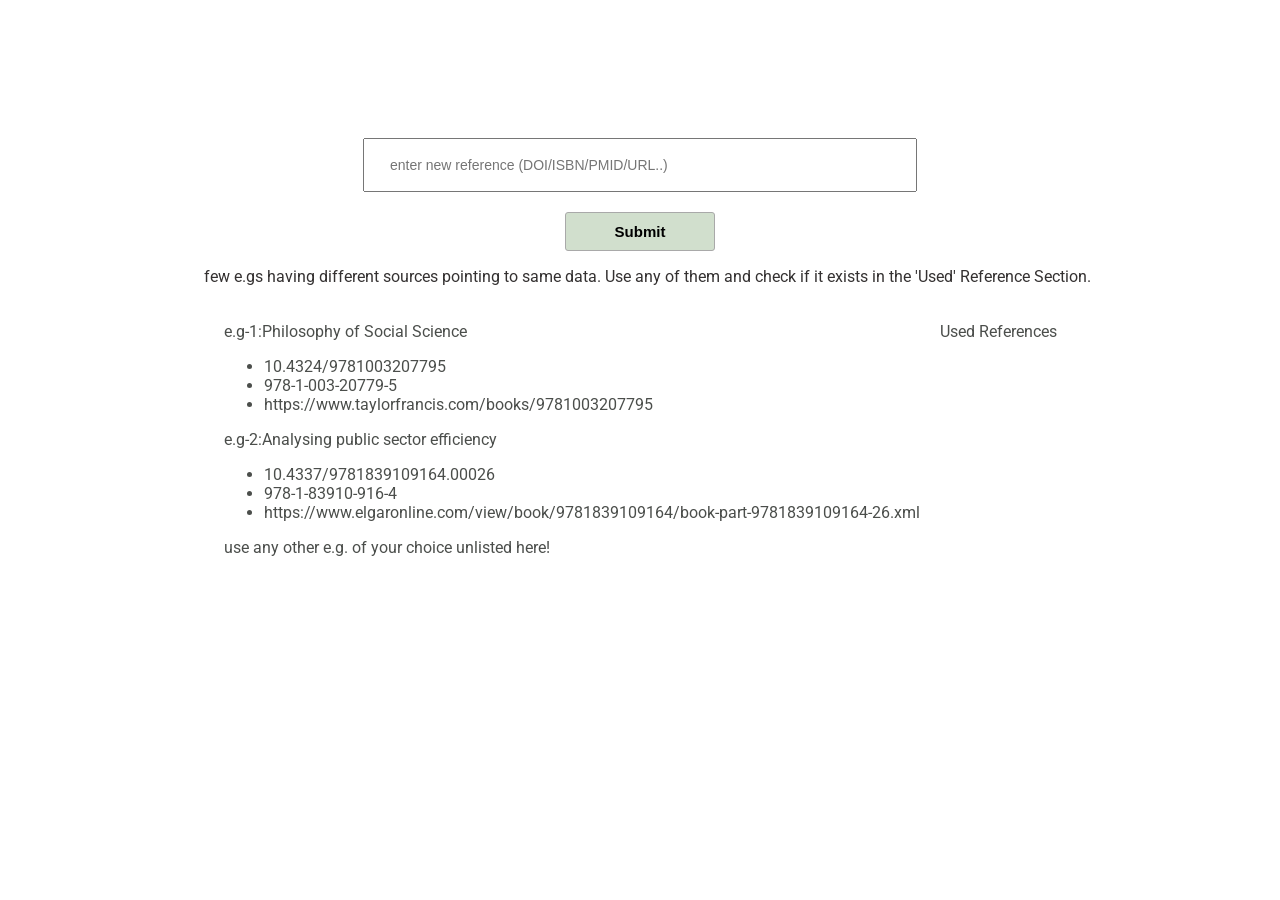
==== PrototypeDuplicateChecker/index.html @ 1b914b07 "added files" ====
<!DOCTYPE html>
<html lang="en">
<head>
  <meta charset="UTF-8">
  <meta name="viewport" content="width=device-width, initial-scale=1.0">
  <title>Prototype-Duplicate-Checker</title>
  <link rel="stylesheet" href="styles.css">
  <link rel="preconnect" href="https://fonts.gstatic.com" crossorigin>
  <link href="https://fonts.googleapis.com/css2?family=Roboto:ital,wght@0,100..900;1,100..900&display=swap" rel="stylesheet">
</head>
<body>
 
      <main>
    <div class="main-section">
    
    <input type="text"  id="reference-id" name="reference" placeholder="enter new reference (DOI/ISBN/PMID/URL..)" required>
    </div>

    <div class="submit-class">
      <button type="submit" id="submit-btn">Submit</button>
      </div>

  </main>
  

  <p class='info'>few e.gs having different sources pointing to same data. Use any of them and check if it exists in the 'Used' Reference Section.</p>
  <div class="sub-section">
  
    <div class="examples-inp">
      
      
      <div class="examples">
      
      
        <p>e.g-1:Philosophy of Social Science</p>
        <ul>
          <li>10.4324/9781003207795</li>
          <li>978-1-003-20779-5</li>
          <li>https://www.taylorfrancis.com/books/9781003207795</li>
        </ul>
      </div>
      <div class="examples">
        <p>e.g-2:Analysing public sector efficiency</p>
        <ul>
          <li>10.4337/9781839109164.00026</li>
          <li>978-1-83910-916-4</li>
          <li>https://www.elgaronline.com/view/book/9781839109164/book-part-9781839109164-26.xml</li>
        </ul>
      </div>
      <div class="examples">
        <p>use any other e.g. of your choice unlisted here!</p>
        
      </div>
      
    </div>
    
  

  <div class="used-refs">
      <p> Used References
      </p>
      <div>
        <ul class="li-item-used-refs"></ul>
      </div>

    </div>
  </div>
    
 <div class="toast-overlay" id="toast-overlay"></div>
  <script src="script.js"></script>
</body>
</html>
---- PrototypeDuplicateChecker/styles.css ----
html,body{
  margin: 0;
  padding: 0;
 
  
  width: 100%;
  font-family:'roboto',sans-serif;
}

.main-section{
  display: flex;
  height: 100%;
  padding: 10px;
  justify-content: center;
  align-items: center;
  margin-top: 10%;
  gap:10px;
  
}
#reference-id{
  height:40px;
  width:500px;
  padding: 5px 25px;
  font-size:14px;
}

.sub-section{
  display: flex;
  flex-direction: row;
  justify-content: center;
  gap:20px;
  margin-top: 20px;
  color:rgb(75, 78, 75)
}

.submit-class{
  display: flex;
  justify-content: center;
  margin-top:10px;
}
.submit-class>button{
  cursor: pointer;
  padding: 10px;
  width:150px;
  border:darkgrey solid 1px; 
  border-radius: 3px;
  background-color: rgb(209, 223, 205);
  font-weight: bold;
  font-size: 15px;
  
}
.submit-class>button:hover{
  background-color: rgba(199, 248, 185, 0.9);
}
.info{
  margin-left:15px;
  text-align:center;
  color: rgb(52, 49, 49);
}

.toast-overlay {
    position: fixed;
    top: 20px;
    right: 20px;
    z-index: 1000;
}



#toast-overlay div {
    background-color: #766e6ebf;
    color: white;
    padding: 12px 24px;
    border-radius: 4px;
    font-size: 14px;
    box-shadow: 0 4px 10px rgba(187, 183, 183, 0.3);
    animation: slideUp 0.3s ease-out;
    min-width: 250px;
    text-align: center;
}


.fade-out {
    opacity: 0;
    transition: opacity 0.5s ease;
}

@keyframes slideUp {
    from { transform: translateY(100%); opacity: 0; }
    to { transform: translateY(0); opacity: 1; }
}
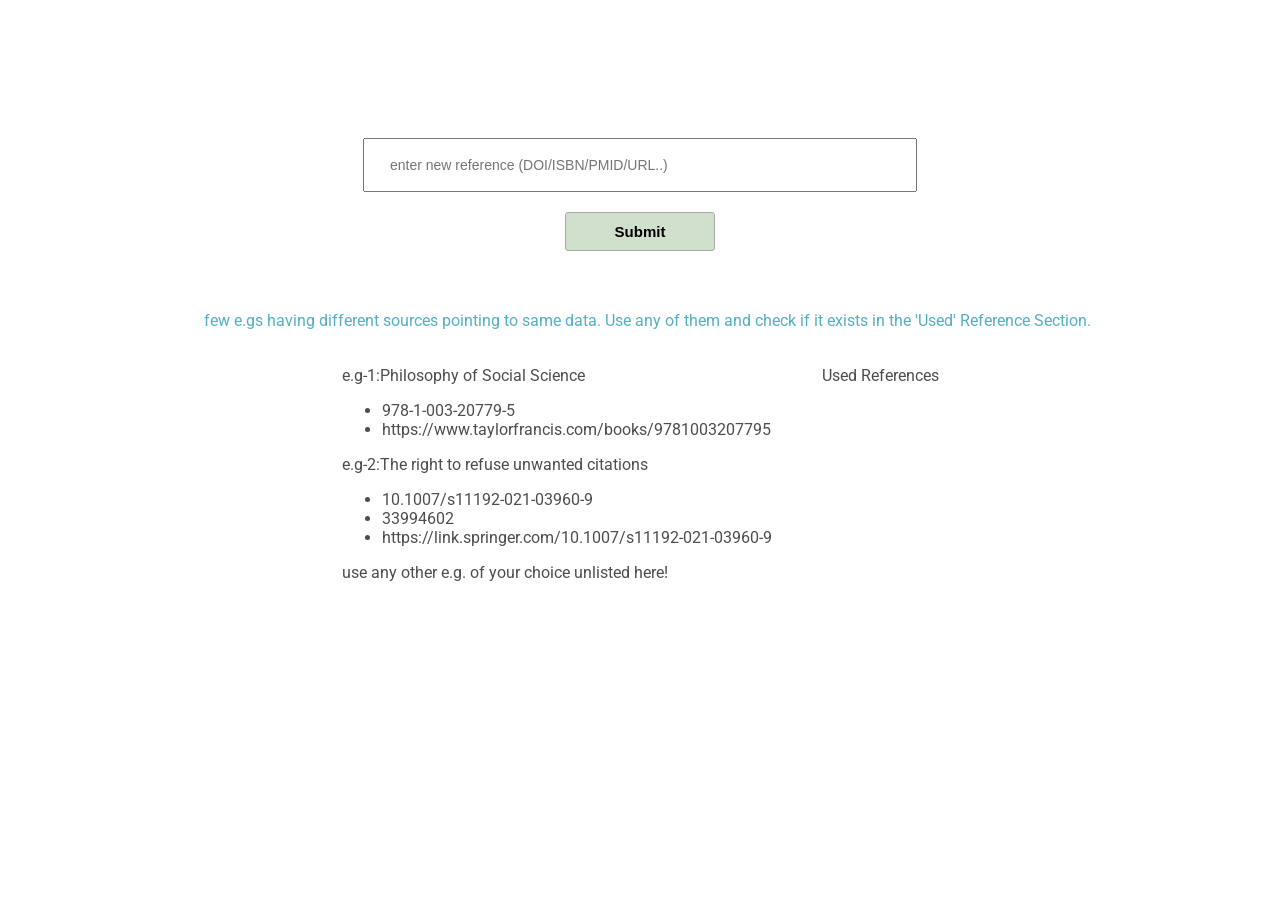
==== commit 6df98d86: "fixed searchlookup in API call avoiding duplicates" ====
--- a/PrototypeDuplicateChecker/index.html
+++ b/PrototypeDuplicateChecker/index.html
@@ -34,17 +34,17 @@
       
         <p>e.g-1:Philosophy of Social Science</p>
         <ul>
-          <li>10.4324/9781003207795</li>
+          
           <li>978-1-003-20779-5</li>
           <li>https://www.taylorfrancis.com/books/9781003207795</li>
         </ul>
       </div>
       <div class="examples">
-        <p>e.g-2:Analysing public sector efficiency</p>
+        <p>e.g-2:The right to refuse unwanted citations</p>
         <ul>
-          <li>10.4337/9781839109164.00026</li>
-          <li>978-1-83910-916-4</li>
-          <li>https://www.elgaronline.com/view/book/9781839109164/book-part-9781839109164-26.xml</li>
+          <li>10.1007/s11192-021-03960-9</li>
+          <li>33994602</li>
+          <li>https://link.springer.com/10.1007/s11192-021-03960-9</li>
         </ul>
       </div>
       <div class="examples">
--- a/PrototypeDuplicateChecker/styles.css
+++ b/PrototypeDuplicateChecker/styles.css
@@ -28,7 +28,7 @@
   display: flex;
   flex-direction: row;
   justify-content: center;
-  gap:20px;
+  gap:50px;
   margin-top: 20px;
   color:rgb(75, 78, 75)
 }
@@ -65,6 +65,10 @@
     z-index: 1000;
 }
 
+main{
+  margin-bottom:60px;
+}
+
 
 
 #toast-overlay div {
@@ -88,4 +92,8 @@
 @keyframes slideUp {
     from { transform: translateY(100%); opacity: 0; }
     to { transform: translateY(0); opacity: 1; }
+}
+
+.info{
+  color: #3ea3bae0;
 }
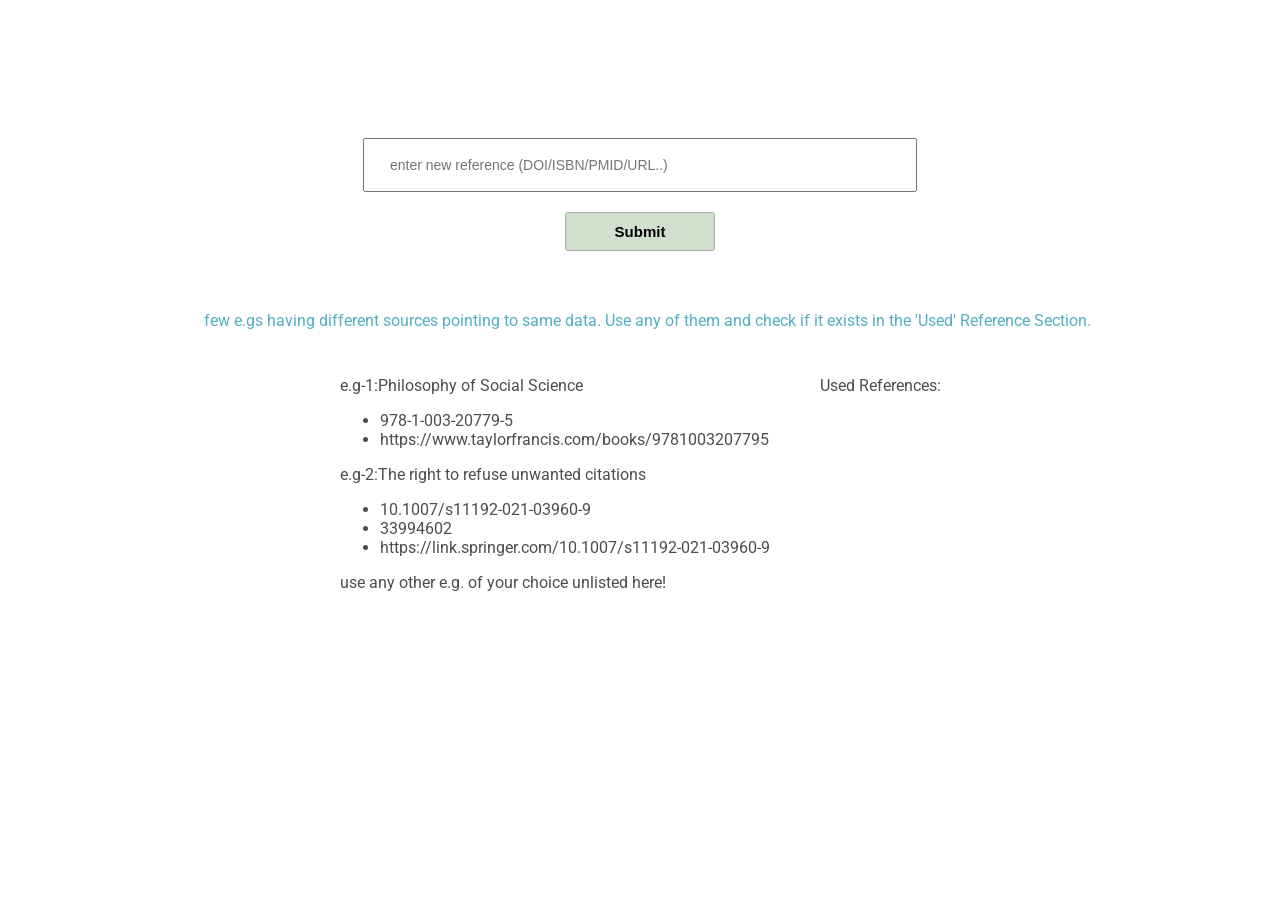
==== commit db7af766: "added media queries for responsiveness" ====
--- a/PrototypeDuplicateChecker/index.html
+++ b/PrototypeDuplicateChecker/index.html
@@ -57,7 +57,7 @@
   
 
   <div class="used-refs">
-      <p> Used References
+      <p> Used References:
       </p>
       <div>
         <ul class="li-item-used-refs"></ul>
--- a/PrototypeDuplicateChecker/styles.css
+++ b/PrototypeDuplicateChecker/styles.css
@@ -30,7 +30,8 @@
   justify-content: center;
   gap:50px;
   margin-top: 20px;
-  color:rgb(75, 78, 75)
+  color:rgb(75, 78, 75);
+  padding:10px;
 }
 
 .submit-class{
@@ -96,4 +97,11 @@
 
 .info{
   color: #3ea3bae0;
+}
+
+@media only screen and (max-width:670px){
+  .sub-section{
+    display: flex;
+    flex-direction: column-reverse;
+  }
 }
